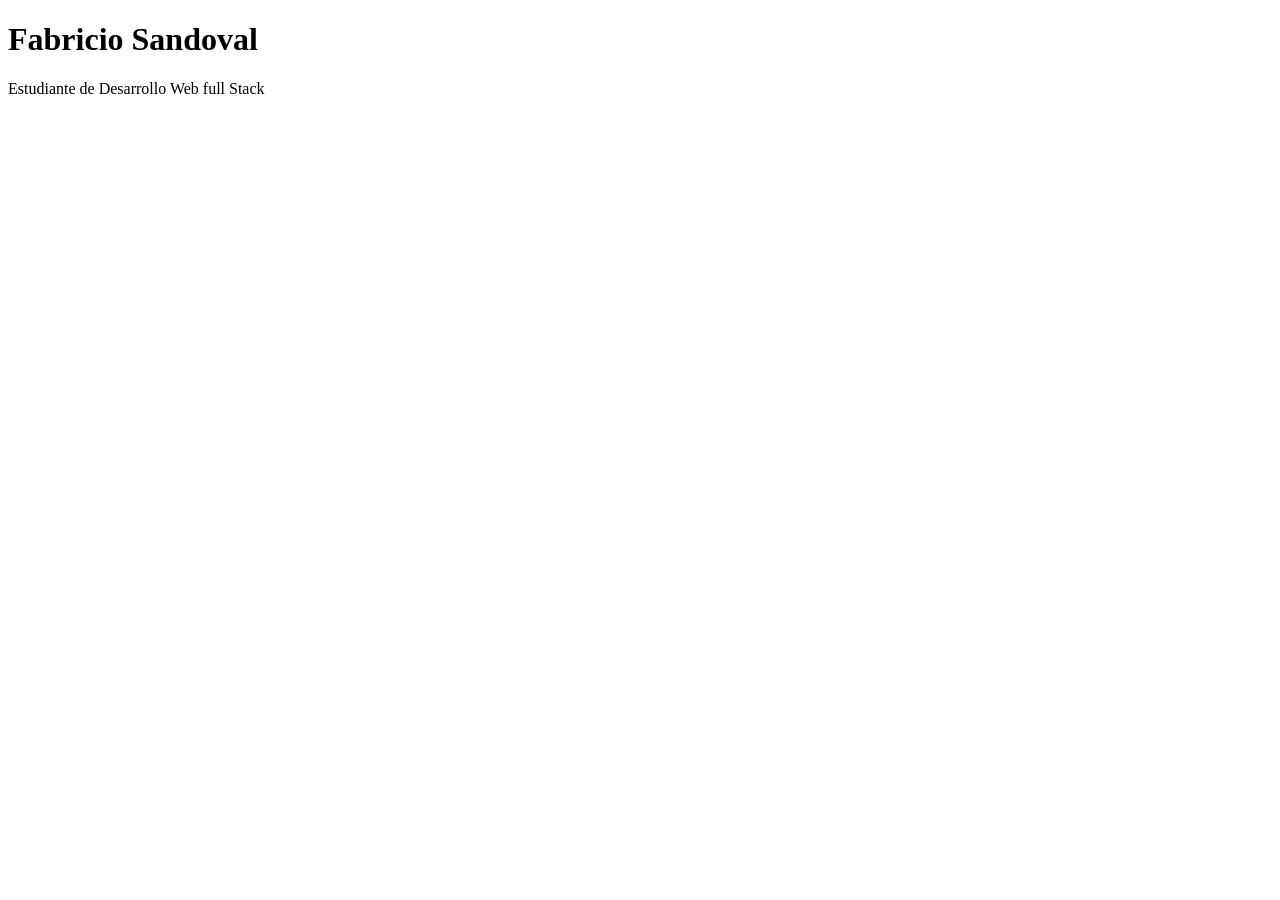
==== index.html @ 10f29d91 "pagina index creada" ====
<!DOCTYPE html>
<html lang="en">
<head>
    <meta charset="UTF-8">
    <meta name="viewport" content="width=device-width, initial-scale=1.0">
    <title>Fabricio Sandoval</title>
</head>
<body>
    <h1>Fabricio Sandoval</h1>
    <p>Estudiante de Desarrollo Web full Stack</p>
</body>
</html>
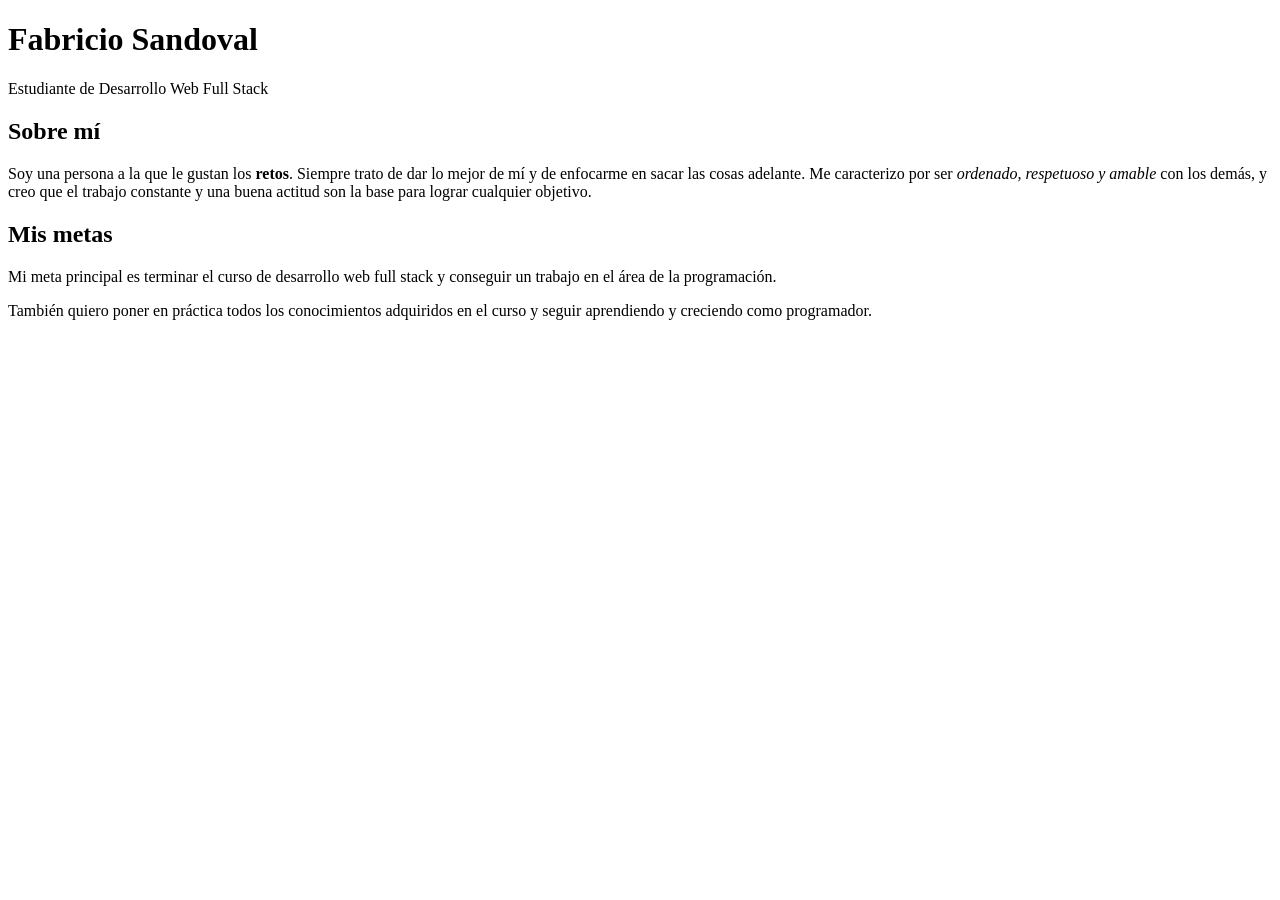
==== commit 66a1544e: "correcion de errores de la pagina" ====
--- a/index.html
+++ b/index.html
@@ -1,12 +1,34 @@
 <!DOCTYPE html>
-<html lang="en">
+<html lang="es">
 <head>
     <meta charset="UTF-8">
     <meta name="viewport" content="width=device-width, initial-scale=1.0">
     <title>Fabricio Sandoval</title>
 </head>
 <body>
+    <!-- Inicio: Encabezado con mi nombre -->
     <h1>Fabricio Sandoval</h1>
-    <p>Estudiante de Desarrollo Web full Stack</p>
+    <p>Estudiante de Desarrollo Web Full Stack</p>
+
+    <!-- Inicio: Sección Sobre mí -->
+    <h2>Sobre mí</h2>
+    <p>
+        Soy una persona a la que le gustan los <strong>retos</strong>. Siempre trato
+        de dar lo mejor de mí y de enfocarme en sacar las cosas adelante. Me
+        caracterizo por ser <em>ordenado, respetuoso y amable</em> con los demás,
+        y creo que el trabajo constante y una buena actitud son la base para
+        lograr cualquier objetivo.
+    </p>
+
+    <!-- Inicio: Sección Mis metas -->
+    <h2>Mis metas</h2>
+    <p>
+        Mi meta principal es terminar el curso de desarrollo web full stack y
+        conseguir un trabajo en el área de la programación.
+    </p>
+    <p>
+        También quiero poner en práctica todos los conocimientos adquiridos en el
+        curso y seguir aprendiendo y creciendo como programador.
+    </p>
 </body>
 </html>
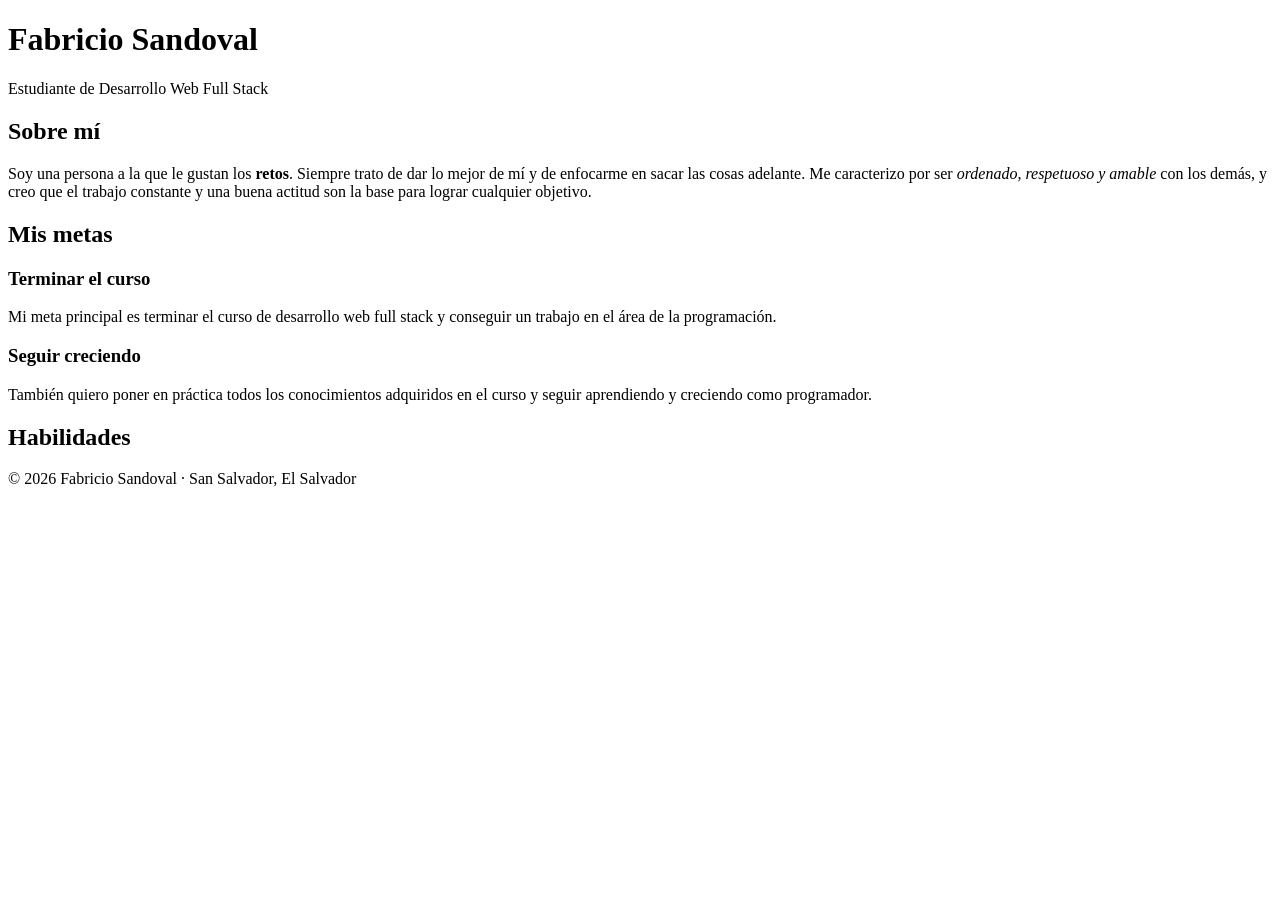
==== commit 4c644de3: "Aplica estructura semántica" ====
--- a/index.html
+++ b/index.html
@@ -1,3 +1,4 @@
+
 <!DOCTYPE html>
 <html lang="es">
 <head>
@@ -6,29 +7,60 @@
     <title>Fabricio Sandoval</title>
 </head>
 <body>
-    <!-- Inicio: Encabezado con mi nombre -->
-    <h1>Fabricio Sandoval</h1>
-    <p>Estudiante de Desarrollo Web Full Stack</p>
+    <!-- Inicio: Encabezado -->
+    <header>
+        <h1>Fabricio Sandoval</h1>
+        <p>Estudiante de Desarrollo Web Full Stack</p>
+        <nav>
+            <!-- Aquí irá el menú de navegación -->
+        </nav>
+    </header>
 
-    <!-- Inicio: Sección Sobre mí -->
-    <h2>Sobre mí</h2>
-    <p>
-        Soy una persona a la que le gustan los <strong>retos</strong>. Siempre trato
-        de dar lo mejor de mí y de enfocarme en sacar las cosas adelante. Me
-        caracterizo por ser <em>ordenado, respetuoso y amable</em> con los demás,
-        y creo que el trabajo constante y una buena actitud son la base para
-        lograr cualquier objetivo.
-    </p>
+    <main>
+        <!-- Inicio: Sección Sobre mí -->
+        <section id="sobre-mi">
+            <h2>Sobre mí</h2>
+            <p>
+                Soy una persona a la que le gustan los <strong>retos</strong>.
+                Siempre trato de dar lo mejor de mí y de enfocarme en sacar las
+                cosas adelante. Me caracterizo por ser <em>ordenado, respetuoso
+                y amable</em> con los demás, y creo que el trabajo constante y una
+                buena actitud son la base para lograr cualquier objetivo.
+            </p>
+        </section>
 
-    <!-- Inicio: Sección Mis metas -->
-    <h2>Mis metas</h2>
-    <p>
-        Mi meta principal es terminar el curso de desarrollo web full stack y
-        conseguir un trabajo en el área de la programación.
-    </p>
-    <p>
-        También quiero poner en práctica todos los conocimientos adquiridos en el
-        curso y seguir aprendiendo y creciendo como programador.
-    </p>
+        <!-- Inicio: Sección Mis metas -->
+        <section id="mis-metas">
+            <h2>Mis metas</h2>
+
+            <article>
+                <h3>Terminar el curso</h3>
+                <p>
+                    Mi meta principal es terminar el curso de desarrollo web full
+                    stack y conseguir un trabajo en el área de la programación.
+                </p>
+            </article>
+
+            <article>
+                <h3>Seguir creciendo</h3>
+                <p>
+                    También quiero poner en práctica todos los conocimientos
+                    adquiridos en el curso y seguir aprendiendo y creciendo como
+                    programador.
+                </p>
+            </article>
+        </section>
+
+        <!-- Inicio: Sección Habilidades -->
+        <section id="habilidades">
+            <h2>Habilidades</h2>
+            <!-- Aquí irá una lista en la sesión 3 -->
+        </section>
+    </main>
+
+    <!-- Inicio: Pie de página -->
+    <footer>
+        <p>&copy; 2026 Fabricio Sandoval · San Salvador, El Salvador</p>
+    </footer>
 </body>
 </html>
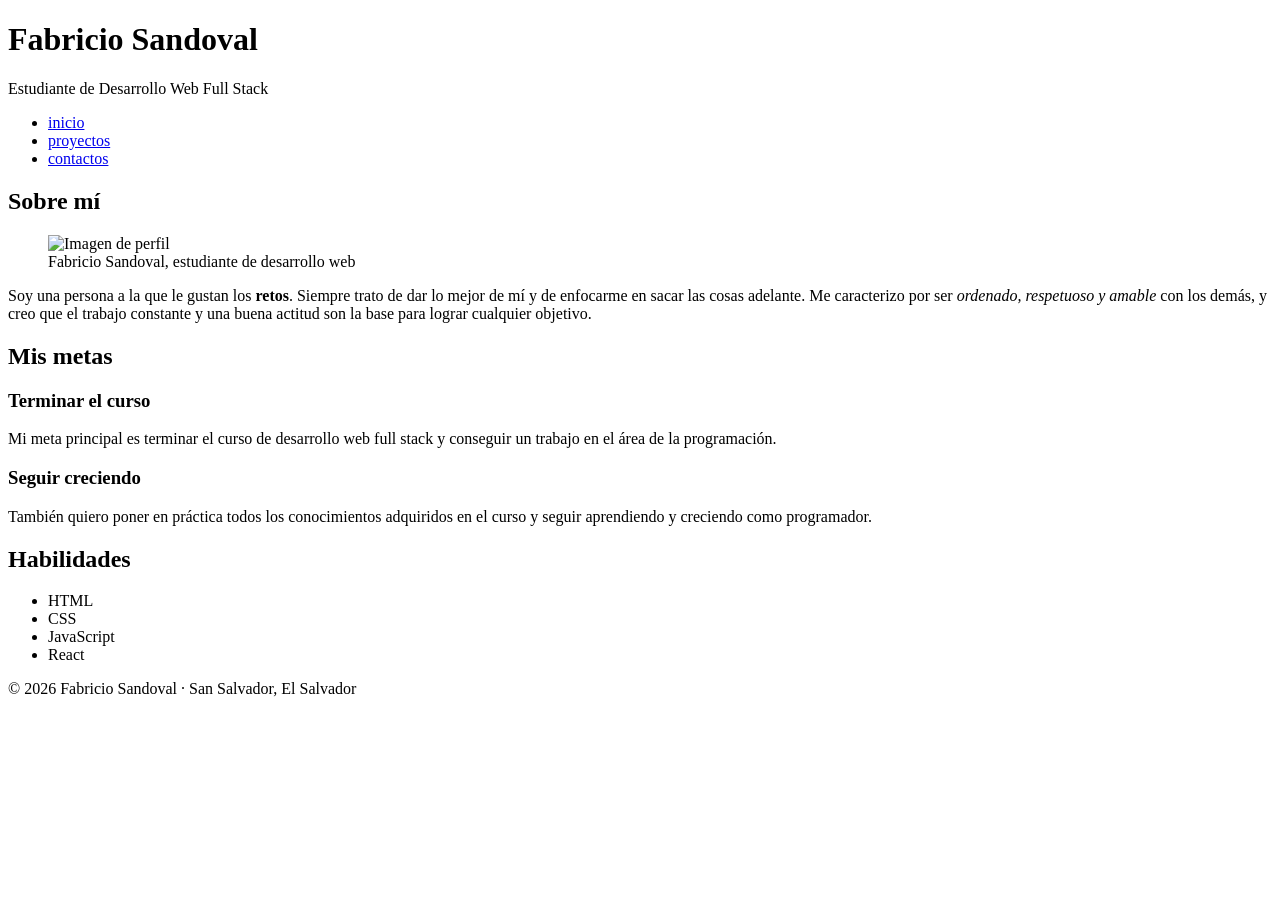
==== commit ff196611: "Agrega páginas de proyectos y contacto con navegación" ====
--- a/index.html
+++ b/index.html
@@ -1,35 +1,46 @@
-
 <!DOCTYPE html>
 <html lang="es">
+
 <head>
     <meta charset="UTF-8">
     <meta name="viewport" content="width=device-width, initial-scale=1.0">
     <title>Fabricio Sandoval</title>
 </head>
+
 <body>
-    <!-- Inicio: Encabezado -->
+    <!--  Encabezado -->
     <header>
         <h1>Fabricio Sandoval</h1>
         <p>Estudiante de Desarrollo Web Full Stack</p>
-        <nav>
+        <nav aria-label="principal">
             <!-- Aquí irá el menú de navegación -->
+            <ul>
+                <li><a href="index.html">inicio</a></li>
+                <li><a href="proyectos.html">proyectos</a></li>
+                <li><a href="contactos.html">contactos</a></li>
+            </ul>
+            
         </nav>
     </header>
 
     <main>
-        <!-- Inicio: Sección Sobre mí -->
+        <!--  Sección Sobre mí -->
         <section id="sobre-mi">
             <h2>Sobre mí</h2>
+            <figure>
+                <img src="img/perfil.jpg" alt="Imagen de perfil" width="200">
+                <figcaption>Fabricio Sandoval, estudiante de desarrollo web</figcaption>
+            </figure>
             <p>
                 Soy una persona a la que le gustan los <strong>retos</strong>.
                 Siempre trato de dar lo mejor de mí y de enfocarme en sacar las
                 cosas adelante. Me caracterizo por ser <em>ordenado, respetuoso
-                y amable</em> con los demás, y creo que el trabajo constante y una
+                    y amable</em> con los demás, y creo que el trabajo constante y una
                 buena actitud son la base para lograr cualquier objetivo.
             </p>
         </section>
 
-        <!-- Inicio: Sección Mis metas -->
+        <!--  Sección Mis metas -->
         <section id="mis-metas">
             <h2>Mis metas</h2>
 
@@ -51,16 +62,22 @@
             </article>
         </section>
 
-        <!-- Inicio: Sección Habilidades -->
+        <!-- Sección Habilidades -->
         <section id="habilidades">
             <h2>Habilidades</h2>
-            <!-- Aquí irá una lista en la sesión 3 -->
+            <ul>
+                <li>HTML</li>
+                <li>CSS</li>
+                <li>JavaScript</li>
+                <li>React</li>
+            </ul>
         </section>
     </main>
 
-    <!-- Inicio: Pie de página -->
+    <!--  Pie de página -->
     <footer>
         <p>&copy; 2026 Fabricio Sandoval · San Salvador, El Salvador</p>
     </footer>
 </body>
+
 </html>
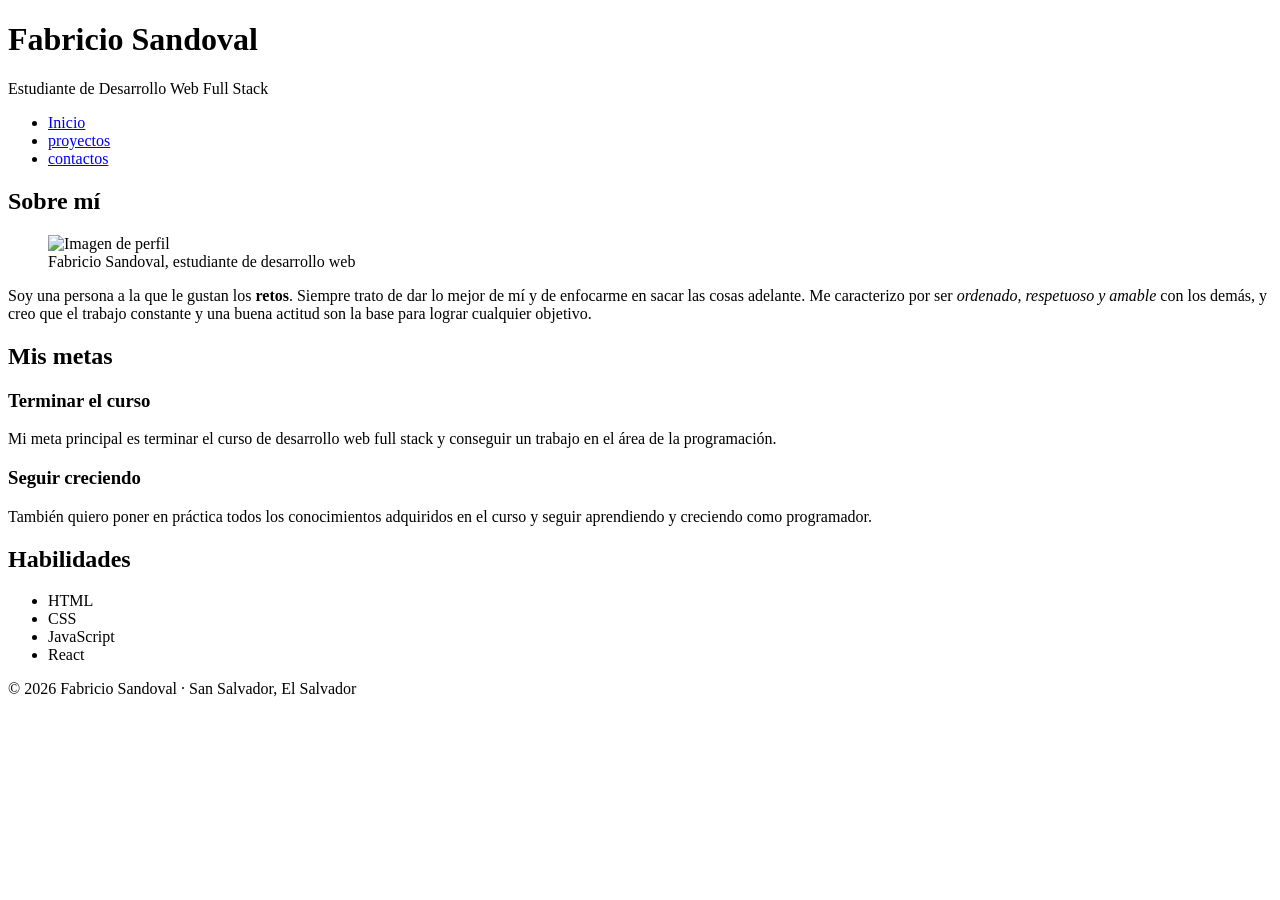
==== commit cfecd270: "correcion de ruta de pagina de conctatos" ====
--- a/index.html
+++ b/index.html
@@ -15,7 +15,7 @@
         <nav aria-label="principal">
             <!-- Aquí irá el menú de navegación -->
             <ul>
-                <li><a href="index.html">inicio</a></li>
+                <li><a href="index.html">Inicio</a></li>
                 <li><a href="proyectos.html">proyectos</a></li>
                 <li><a href="contactos.html">contactos</a></li>
             </ul>
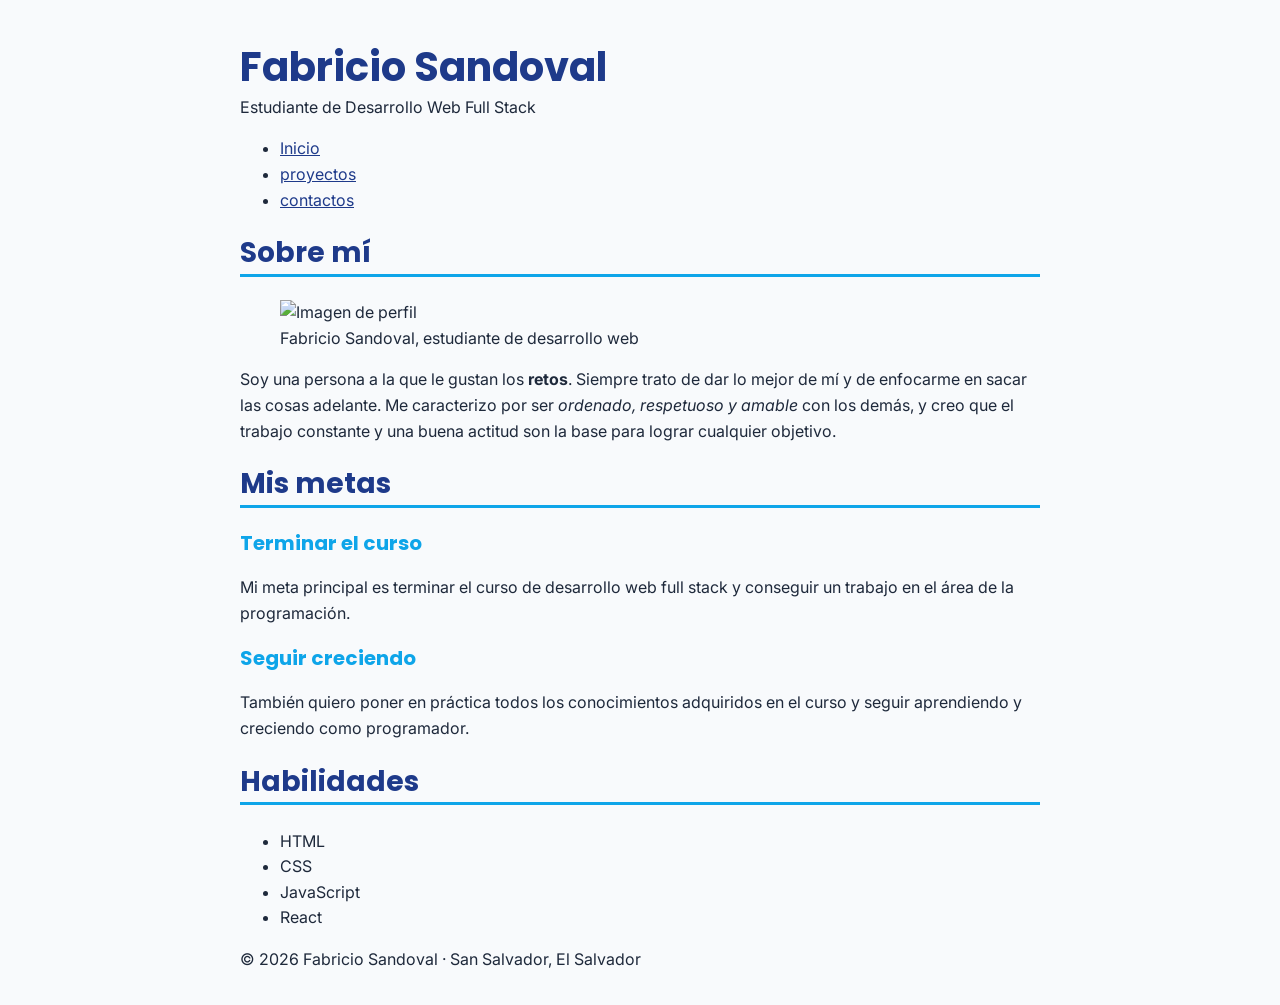
==== commit 935d16a9: "Agrega hoja de estilos con paleta y tipografía" ====
--- a/index.html
+++ b/index.html
@@ -6,6 +6,12 @@
     <meta name="viewport" content="width=device-width, initial-scale=1.0">
     <title>Fabricio Sandoval</title>
 </head>
+<!--  Fuentes de Google Fonts -->
+<link rel="preconnect" href="https://fonts.googleapis.com">
+<link rel="preconnect" href="https://fonts.gstatic.com" crossorigin>
+<link href="https://fonts.googleapis.com/css2?family=Inter:wght@400;600&family=Poppins:wght@600;700&display=swap" rel="stylesheet">
+
+<link rel="stylesheet" href="CSS/estilos.css">
 
 <body>
     <!--  Encabezado -->
--- a/CSS/estilos.css
+++ b/CSS/estilos.css
@@ -0,0 +1,71 @@
+:root {
+    --color-primario: #1e3a8a;
+    --color-secundario: #0ea5e9;
+    --color-fondo: #f8fafc;
+    --color-texto: #1e293b;
+    --color-acento: #f59e0b;
+
+    --fuente-titulo: 'Poppins', sans-serif;
+    --funte-texto: 'Inter', sans-serif;
+
+}
+/*cuerpo de la pagia*/
+body {
+    font-family: var(--funte-texto);
+    background-color: var(--color-fondo);
+    color: var(--color-texto);
+    line-height: 1.6;
+    margin: 0 auto;
+    padding: 1rem 1.5rem;
+    max-width: 800px;
+}
+/*encabezados*/
+h1, h2, h3 {
+  font-family: var(--fuente-titulo);
+  line-height: 1.2;
+}
+
+h1 {
+    color: var(--color-primario);
+    font-size: 2.5rem;
+    margin-bottom: 0.25rem;
+
+}
+
+h2 {
+    color: var(--color-primario);
+    font-size: 1.75rem;
+    border-bottom: 3px solid var(--color-secundario);
+    padding-bottom: 0.25rem;
+}
+
+h3 {
+    color: var(--color-secundario);
+    font-size: 1.25rem;
+   
+}
+/*parrafos*/
+p {
+    font-size: 1rem;
+    margin: 0 0 1rem;
+}
+
+/*enlaces*/
+a {
+    color: var(--color-primario);
+    text-decoration: underline;
+}
+
+a:hover {
+    color: var(--color-acento);
+    text-decoration: none;
+}
+/*clase reutilizable */
+.destacado {
+    background-color: var(--color-acento);
+    color: var(--color-texto);
+    font-weight: 600;
+    padding: 0.5rem 1rem;
+    border-left: 6px solid var(--color-primario);
+    border-radius: 4px;
+}
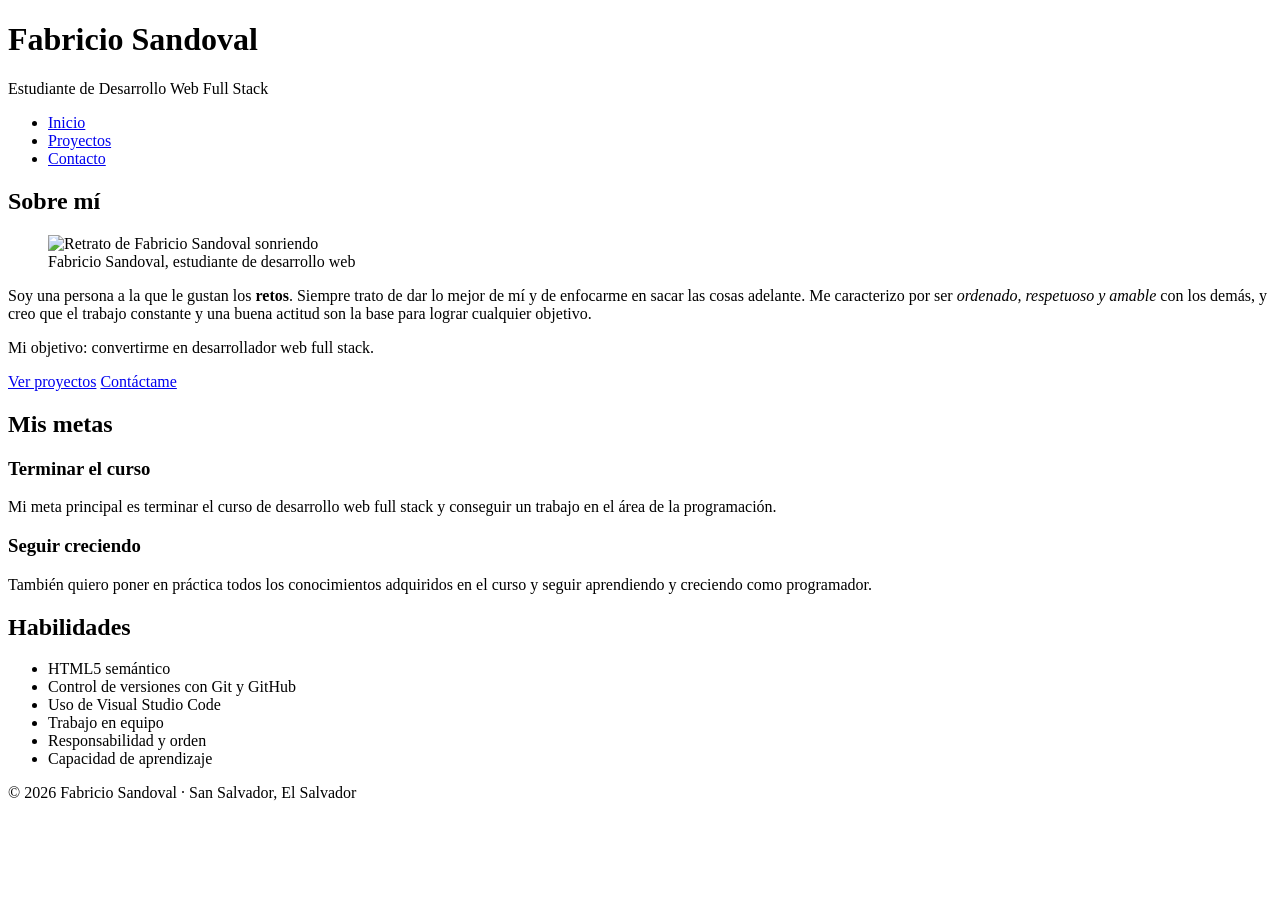
==== commit f37a4fb7: "Aplica modelo de caja, tarjetas y botones" ====
--- a/index.html
+++ b/index.html
@@ -4,86 +4,96 @@
 <head>
     <meta charset="UTF-8">
     <meta name="viewport" content="width=device-width, initial-scale=1.0">
-    <title>Fabricio Sandoval</title>
+    <title>Fabricio Sandoval | Portafolio</title>
+    <meta name="description" content="Portafolio de Fabricio Sandoval, estudiante de desarrollo web full stack: sobre mí, metas y habilidades.">
+
+    <!-- Fuentes de Google -->
+    <link rel="preconnect" href="https://fonts.googleapis.com">
+    <link rel="preconnect" href="https://fonts.gstatic.com" crossorigin>
+    <link href="https://fonts.googleapis.com/css2?family=Inter:wght@400;600&family=Poppins:wght@600;700&display=swap" rel="stylesheet">
+
+    <!-- Hoja de estilos -->
+    <link rel="stylesheet" href="css/estilos.css">
 </head>
-<!--  Fuentes de Google Fonts -->
-<link rel="preconnect" href="https://fonts.googleapis.com">
-<link rel="preconnect" href="https://fonts.gstatic.com" crossorigin>
-<link href="https://fonts.googleapis.com/css2?family=Inter:wght@400;600&family=Poppins:wght@600;700&display=swap" rel="stylesheet">
-
-<link rel="stylesheet" href="CSS/estilos.css">
 
 <body>
-    <!--  Encabezado -->
-    <header>
-        <h1>Fabricio Sandoval</h1>
-        <p>Estudiante de Desarrollo Web Full Stack</p>
-        <nav aria-label="principal">
-            <!-- Aquí irá el menú de navegación -->
-            <ul>
-                <li><a href="index.html">Inicio</a></li>
-                <li><a href="proyectos.html">proyectos</a></li>
-                <li><a href="contactos.html">contactos</a></li>
-            </ul>
-            
-        </nav>
-    </header>
+    <div class="contenedor">
+        <!-- Encabezado -->
+        <header>
+            <h1>Fabricio Sandoval</h1>
+            <p>Estudiante de Desarrollo Web Full Stack</p>
+            <nav aria-label="Principal">
+                <ul>
+                    <li><a href="index.html">Inicio</a></li>
+                    <li><a href="proyectos.html">Proyectos</a></li>
+                    <li><a href="contacto.html">Contacto</a></li>
+                </ul>
+            </nav>
+        </header>
 
-    <main>
-        <!--  Sección Sobre mí -->
-        <section id="sobre-mi">
-            <h2>Sobre mí</h2>
-            <figure>
-                <img src="img/perfil.jpg" alt="Imagen de perfil" width="200">
-                <figcaption>Fabricio Sandoval, estudiante de desarrollo web</figcaption>
-            </figure>
-            <p>
-                Soy una persona a la que le gustan los <strong>retos</strong>.
-                Siempre trato de dar lo mejor de mí y de enfocarme en sacar las
-                cosas adelante. Me caracterizo por ser <em>ordenado, respetuoso
-                    y amable</em> con los demás, y creo que el trabajo constante y una
-                buena actitud son la base para lograr cualquier objetivo.
-            </p>
-        </section>
+        <main>
+            <!-- Sección Sobre mí -->
+            <section id="sobre-mi" class="tarjeta">
+                <h2>Sobre mí</h2>
+                <figure>
+                    <img src="img/perfil.jpg" alt="Retrato de Fabricio Sandoval sonriendo" width="200">
+                    <figcaption>Fabricio Sandoval, estudiante de desarrollo web</figcaption>
+                </figure>
+                <p>
+                    Soy una persona a la que le gustan los <strong>retos</strong>.
+                    Siempre trato de dar lo mejor de mí y de enfocarme en sacar las
+                    cosas adelante. Me caracterizo por ser <em>ordenado, respetuoso
+                        y amable</em> con los demás, y creo que el trabajo constante y una
+                    buena actitud son la base para lograr cualquier objetivo.
+                </p>
+                <p class="destacado">Mi objetivo: convertirme en desarrollador web full stack.</p>
+                <p>
+                    <a class="boton" href="proyectos.html">Ver proyectos</a>
+                    <a class="boton" href="contacto.html">Contáctame</a>
+                </p>
+            </section>
 
-        <!--  Sección Mis metas -->
-        <section id="mis-metas">
-            <h2>Mis metas</h2>
+            <!-- Sección Mis metas -->
+            <section id="mis-metas" class="tarjeta">
+                <h2>Mis metas</h2>
 
-            <article>
-                <h3>Terminar el curso</h3>
-                <p>
-                    Mi meta principal es terminar el curso de desarrollo web full
-                    stack y conseguir un trabajo en el área de la programación.
-                </p>
-            </article>
+                <article>
+                    <h3>Terminar el curso</h3>
+                    <p>
+                        Mi meta principal es terminar el curso de desarrollo web full
+                        stack y conseguir un trabajo en el área de la programación.
+                    </p>
+                </article>
 
-            <article>
-                <h3>Seguir creciendo</h3>
-                <p>
-                    También quiero poner en práctica todos los conocimientos
-                    adquiridos en el curso y seguir aprendiendo y creciendo como
-                    programador.
-                </p>
-            </article>
-        </section>
+                <article>
+                    <h3>Seguir creciendo</h3>
+                    <p>
+                        También quiero poner en práctica todos los conocimientos
+                        adquiridos en el curso y seguir aprendiendo y creciendo como
+                        programador.
+                    </p>
+                </article>
+            </section>
 
-        <!-- Sección Habilidades -->
-        <section id="habilidades">
-            <h2>Habilidades</h2>
-            <ul>
-                <li>HTML</li>
-                <li>CSS</li>
-                <li>JavaScript</li>
-                <li>React</li>
-            </ul>
-        </section>
-    </main>
+            <!-- Sección Habilidades -->
+            <section id="habilidades" class="tarjeta">
+                <h2>Habilidades</h2>
+                <ul>
+                    <li>HTML5 semántico</li>
+                    <li>Control de versiones con Git y GitHub</li>
+                    <li>Uso de Visual Studio Code</li>
+                    <li>Trabajo en equipo</li>
+                    <li>Responsabilidad y orden</li>
+                    <li>Capacidad de aprendizaje</li>
+                </ul>
+            </section>
+        </main>
 
-    <!--  Pie de página -->
-    <footer>
-        <p>&copy; 2026 Fabricio Sandoval · San Salvador, El Salvador</p>
-    </footer>
+        <!-- Pie de página -->
+        <footer>
+            <p>&copy; 2026 Fabricio Sandoval · San Salvador, El Salvador</p>
+        </footer>
+    </div>
 </body>
 
 </html>
